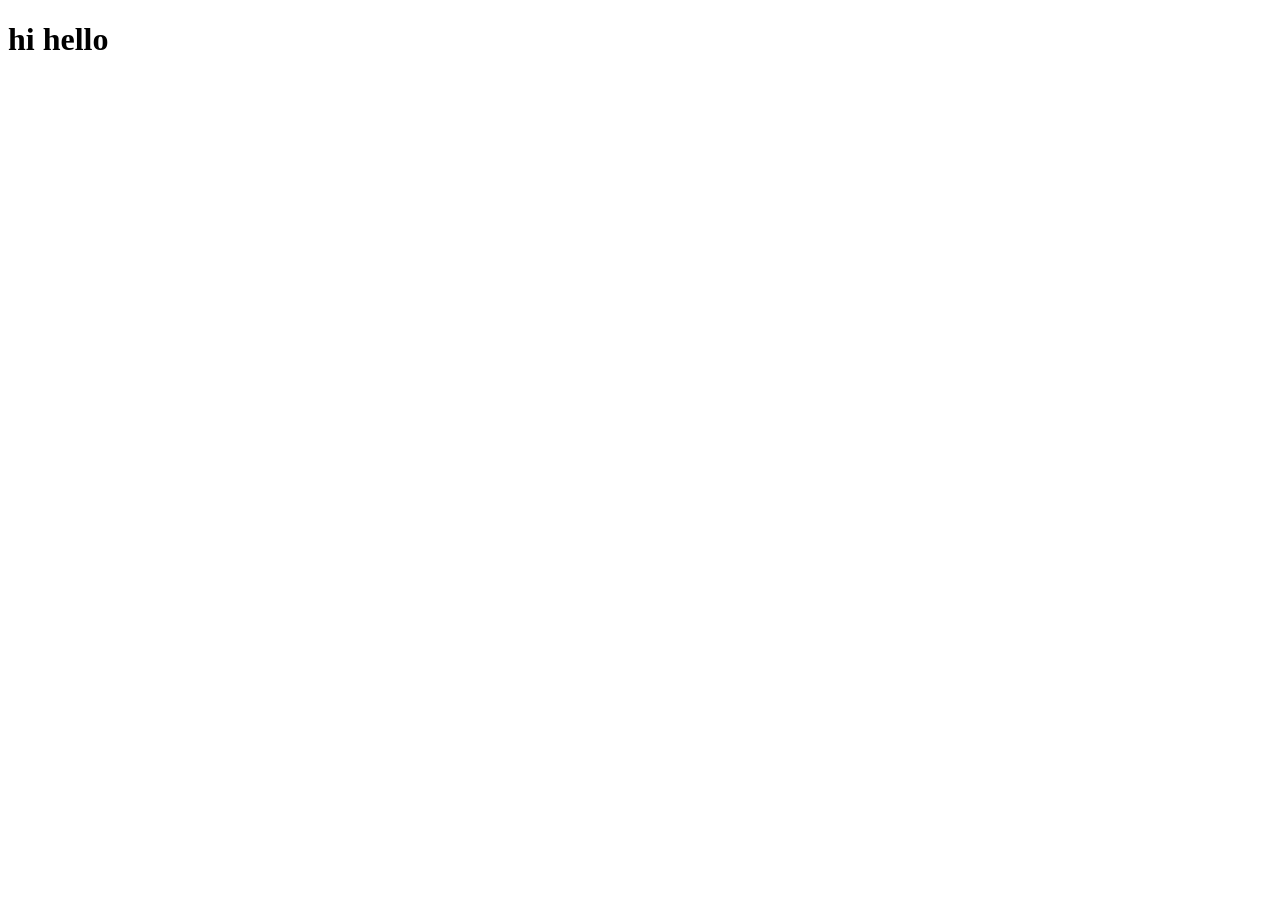
==== index.html @ 27c7dd38 "test" ====
<!DOCTYPE html>
<html lang="en">
<head>
    <meta charset="UTF-8">
    <meta name="viewport" content="width=device-width, initial-scale=1.0">
    <title>Document</title>
</head>
<body>
<h1> hi hello</h1>
</body>
</html>
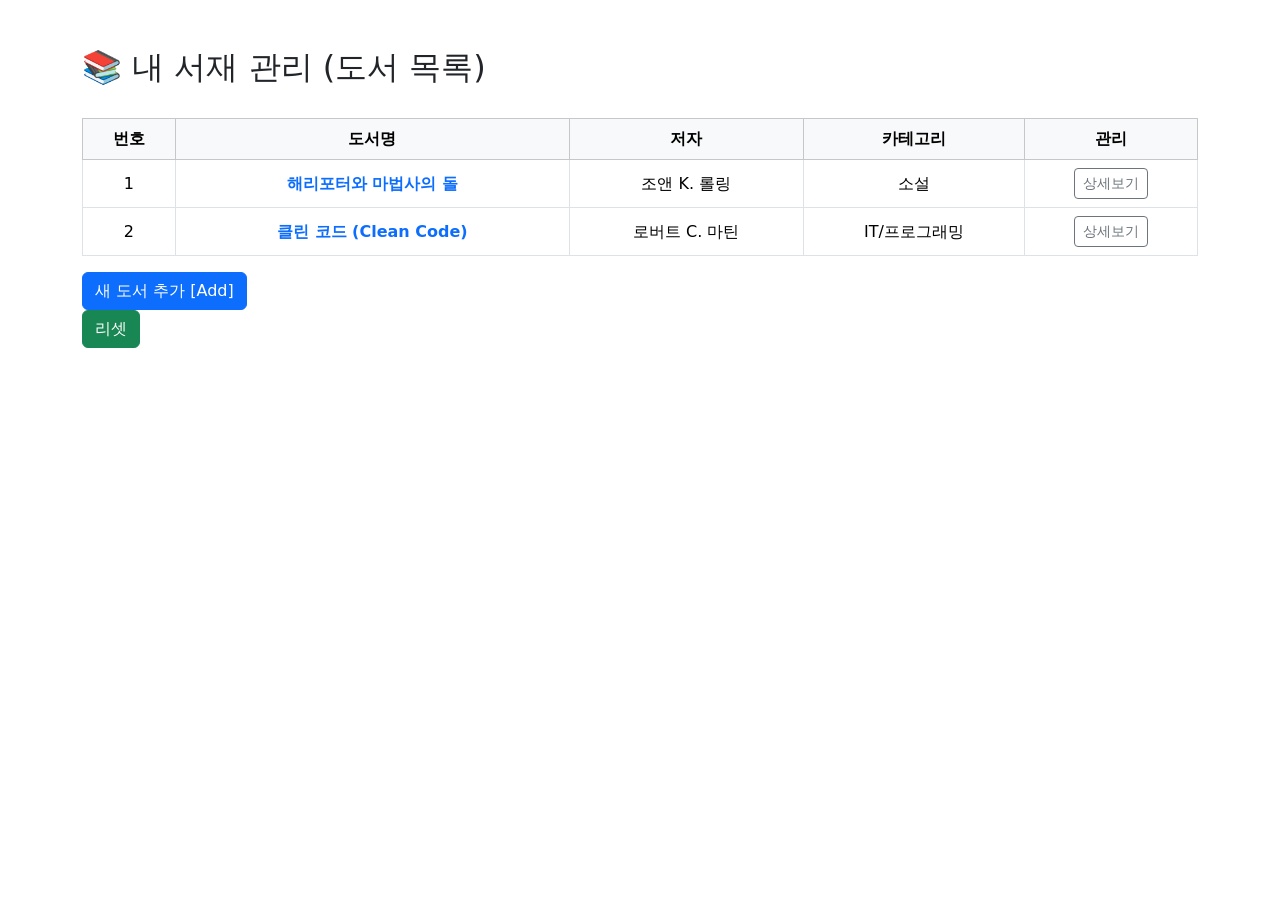
==== commit 474adf8a: "완성된 코드 테스트" ====
--- a/index.html
+++ b/index.html
@@ -1,11 +1,129 @@
 <!DOCTYPE html>
-<html lang="en">
+<html lang="ko">
 <head>
     <meta charset="UTF-8">
     <meta name="viewport" content="width=device-width, initial-scale=1.0">
-    <title>Document</title>
+    <title>도서 관리 시스템</title>
+    <!-- Bootstrap CSS -->
+    <link href="https://cdn.jsdelivr.net/npm/bootstrap@5.3.0/dist/css/bootstrap.min.css" rel="stylesheet">
+    <link rel="stylesheet" href="my.css">
 </head>
 <body>
-<h1> hi hello</h1>
+    <div class="container mt-5">
+        <header class="d-flex justify-content-between align-items-center mb-4">
+            <h2>📚 내 서재 관리 (도서 목록)</h2>
+        
+        </header>
+        <!--
+반응형 웹(rwd/responsive web)
+디스플레이의 크기에 따라 다르게 보이는 웹
+ 구성요소
+ 
+ fluid grid
+ 고정 픽셀대신 %나 fr단위 사용
+
+ flexinle images
+ 이미지가 부모요소
+
+ *inline 과 block의 차이 이해할 것!!!
+
+ media Queries
+ 특정 조건에 따라 css 스타일 적용
+orientation
+min-width
+max-width
+hover,pointer
+(위치가 중요/모바일의 경우css의 가장 마지막에 적용해야함)
+ 
+ *rem단위 찾아보기!!!
+
+ css framework
+ 자주 사용하는 css스타일과 ui컴포넌트를 미리 정의한 도수
+ 대표적
+ bootstrap,tailwind,css bulma
+ 
+ bootstrap사용법
+ 
+ 1)cdn(content delivery network):풀주소를 가지고 와서 사용/소도 빠름
+
+ 2)doenload
+
+ 3)
+
+ 절대패스/상대패스
+ 절대패스(루트기준['/'=루트라고 부름]) 상대패스(지금 내 위치 기준[''..''=부모 '.'=현재])
+ 
+
+ -->
+        <main class="table-responsive">
+            <table class="table table-hover table-bordered text-center align-middle">
+                <thead class="table-light">
+                    <tr>
+                        <th>번호</th>
+                        <th>도서명</th>
+                        <th>저자</th>
+                        <th>카테고리</th>
+                        <th>관리</th>
+                    </tr>
+                </thead>
+                <!-- HTML에서는 안을 비워두고 id만 달아줍니다. -->
+                <tbody id="bookTableBody">
+                </tbody>
+            </table>
+        </main>
+        <footer>
+            <a href="add.html" class="btn btn-primary">새 도서 추가 [Add]</a>
+            <form onsubmit="return reset_data()" action="index.html">
+                <button type="submit" class="btn btn-success">리셋</button>
+            </form> 
+        </footer>
+    </div>
+
+    <!-- 스크립트로 데이터와 표를 연결합니다 -->
+    <script>
+    function reset_data(){
+        localStorage.removeItem('bookData');
+        alert("성공적으로 초기화 되었습니다.")
+    }
+
+
+
+
+    // 1. 'bookData' 메모장이 비어있으면 깨끗한 샘플 데이터를 새로 넣습니다.
+    if (localStorage.getItem('bookData') === null) {
+        const sampleData = [
+            { id: 1, title: '해리포터와 마법사의 돌', author: '조앤 K. 롤링', category: '소설' },
+            { id: 2, title: '클린 코드 (Clean Code)', author: '로버트 C. 마틴', category: 'IT/프로그래밍' }
+        ];
+        localStorage.setItem('bookData', JSON.stringify(sampleData));
+    }
+
+    // 2. 새로운 'bookData' 메모장에서 책 목록 불러오기
+    let books = JSON.parse(localStorage.getItem('bookData')) || [];
+    const tbody = document.getElementById('bookTableBody');
+
+    // 3. 데이터를 화면(표)에 그려주기
+    if (books.length === 0) {
+        tbody.innerHTML = '<tr><td colspan="5">등록된 도서가 없습니다.</td></tr>';
+    } else {
+        books.forEach((book, index) => {
+            const row = `
+                <tr>
+                    <td>${index + 1}</td>
+                    <td><a href="view.html?id=${book.id}" class="text-decoration-none fw-bold">${book.title}</a></td>
+                    <td>${book.author}</td>
+                    <td>${book.category}</td>
+                    <td>
+                        <a href="view.html?id=${book.id}" class="btn btn-sm btn-outline-secondary">상세보기</a>
+                    </td>
+                </tr>
+            `;
+            tbody.innerHTML += row; 
+        });
+    }
+</script>
+</body>
+</html>
+
 </body>
 </html>
--- a/my.css
+++ b/my.css
@@ -0,0 +1,13 @@
+/*
+Page Layout
+Navigation
+Form
+Input
+Select
+Button
+Table / List
+Card
+Header / Foote
+*/
+header{class:"table-responsive"}
+footer{class:mt-4;}
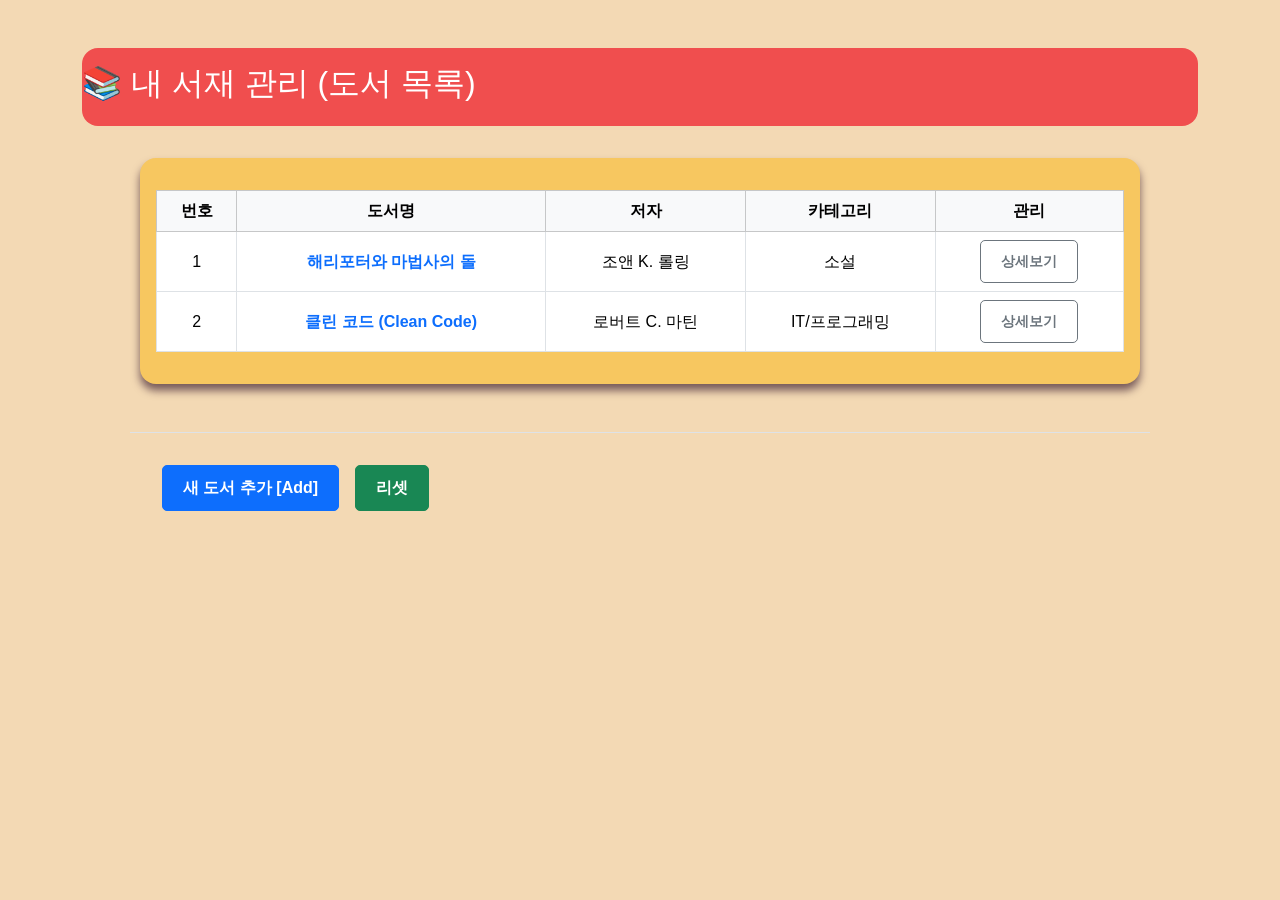
==== commit 14023c68: "완성된 코드 테스트" ====
--- a/index.html
+++ b/index.html
@@ -14,47 +14,6 @@
             <h2>📚 내 서재 관리 (도서 목록)</h2>
         
         </header>
-        <!--
-반응형 웹(rwd/responsive web)
-디스플레이의 크기에 따라 다르게 보이는 웹
- 구성요소
- 
- fluid grid
- 고정 픽셀대신 %나 fr단위 사용
-
- flexinle images
- 이미지가 부모요소
-
- *inline 과 block의 차이 이해할 것!!!
-
- media Queries
- 특정 조건에 따라 css 스타일 적용
-orientation
-min-width
-max-width
-hover,pointer
-(위치가 중요/모바일의 경우css의 가장 마지막에 적용해야함)
- 
- *rem단위 찾아보기!!!
-
- css framework
- 자주 사용하는 css스타일과 ui컴포넌트를 미리 정의한 도수
- 대표적
- bootstrap,tailwind,css bulma
- 
- bootstrap사용법
- 
- 1)cdn(content delivery network):풀주소를 가지고 와서 사용/소도 빠름
-
- 2)doenload
-
- 3)
-
- 절대패스/상대패스
- 절대패스(루트기준['/'=루트라고 부름]) 상대패스(지금 내 위치 기준[''..''=부모 '.'=현재])
- 
-
- -->
         <main class="table-responsive">
             <table class="table table-hover table-bordered text-center align-middle">
                 <thead class="table-light">
@@ -66,7 +25,7 @@
                         <th>관리</th>
                     </tr>
                 </thead>
-                <!-- HTML에서는 안을 비워두고 id만 달아줍니다. -->
+                <!-- HTML에서는 안을 비워두고 id만 달아줌. -->
                 <tbody id="bookTableBody">
                 </tbody>
             </table>
@@ -79,7 +38,7 @@
         </footer>
     </div>
 
-    <!-- 스크립트로 데이터와 표를 연결합니다 -->
+    <!-- 스크립트로 데이터와 표를 연결 -->
     <script>
     function reset_data(){
         localStorage.removeItem('bookData');
@@ -89,7 +48,7 @@
 
 
 
-    // 1. 'bookData' 메모장이 비어있으면 깨끗한 샘플 데이터를 새로 넣습니다.
+    // 1. 'bookData' 메모장이 비어있으면 예시항목샘플 데이터를 새로 넣는다
     if (localStorage.getItem('bookData') === null) {
         const sampleData = [
             { id: 1, title: '해리포터와 마법사의 돌', author: '조앤 K. 롤링', category: '소설' },
@@ -98,7 +57,7 @@
         localStorage.setItem('bookData', JSON.stringify(sampleData));
     }
 
-    // 2. 새로운 'bookData' 메모장에서 책 목록 불러오기
+    // 2. 새로운 'bookData' 소셜 스토리지 에서 책 목록 불러오기
     let books = JSON.parse(localStorage.getItem('bookData')) || [];
     const tbody = document.getElementById('bookTableBody');
 
--- a/my.css
+++ b/my.css
@@ -1,13 +1,141 @@
-/*
-Page Layout
-Navigation
-Form
-Input
-Select
-Button
-Table / List
-Card
-Header / Foote
-*/
-header{class:"table-responsive"}
-footer{class:mt-4;}+
+/* ----------------------------------------
+   1. Page Layout (페이지 뼈대)
+---------------------------------------- */
+/* 폰트와 배경색 기본값 설정 */
+body {
+    background-color: rgba(235, 192, 131, 0.6);
+    font-family: 'Malgun Gothic', sans-serif;
+    color: #765959;
+}
+
+/* 모든 페이지의 메인 콘텐츠 구역을 가운데 정렬하고 넓이 제한 */
+main {
+    max-width: 1000px;
+    margin: 2rem auto; /* 위아래 40px 여백, 좌우 중앙정렬 */
+    padding: 1rem;
+    background-color: rgb(247, 199, 96); /* 본문 영역만 하얗게 강조 */
+    border-radius: 1rem; /* 모서리 둥글게 */
+    box-shadow: 0 0.4rem 0.5rem ; /* 은은한 그림자 */
+}
+
+/* ----------------------------------------
+   2. Header / Footer 
+---------------------------------------- */
+header {
+    background-color: rgb(240, 78, 78); 
+    color: white;
+    padding: 1rem 0;
+    border-radius: 1rem;
+}
+
+footer {
+    display: flex;
+    gap:1rem;
+    text-align: center;
+    padding: 2rem;
+    margin: 3rem;
+    color: #6c757d;
+    font-size: 0.9rem;
+    border-top: 1px solid #dee2e6; /* 위쪽에 얇은 선 */
+}
+
+
+/* ----------------------------------------
+   3. Navigation (메뉴 링크)
+---------------------------------------- */
+nav a {
+    color: white;
+    text-decoration: none; /* 밑줄 제거 */
+    margin: 0 1rem; /* 링크 사이 여백 */
+    font-weight: bold;
+}
+nav a:hover {
+    color: #ffc107; /* 마우스 올리면 노란색으로 변경 */
+}
+
+/* ----------------------------------------
+   4. Form, Input, Select
+---------------------------------------- */
+/* 폼 안의 각 입력 묶음 여백 */
+form .mb-3 {
+    margin-bottom: 1rem; 
+}
+
+/* 입력 칸과 선택 상자의 공통 디자인 */
+input, select {
+    width: 100%; /* 가로로 꽉 차게 */
+    padding: 1rem;
+    border: 1px solid #ced4da;
+    border-radius: 5px; /* 둥근 모서리 */
+    transition: border-color 0.3s; /* 색상이 부드럽게 변함 */
+}
+
+/* 입력 칸에 클릭(포커스)했을 때의 테두리 강조 */
+input:focus, select:focus {
+    border-color: #0d6efd;
+    outline: none; /* 브라우저 기본 파란 테두리 제거 */
+    box-shadow: 0 0 5px rgba(13, 110, 253, 0.3);
+}
+
+/* ----------------------------------------
+   5. Button
+---------------------------------------- */
+/* 공통 버튼 디자인 (부트스트랩 버튼이 있어도 조금 더 예쁘게 다듬기) */
+button, .btn {
+    padding: 10px 20px;
+    border-radius: 5px;
+    font-weight: bold;
+    cursor: pointer;
+    transition: all 0.2s; /* 마우스 올렸을 때 애니메이션 */
+}
+
+button:hover {
+    transform: translateY(-2px); /* 마우스 올리면 살짝 위로 떠오름 */
+}
+
+/* ----------------------------------------
+   6. Table / List
+---------------------------------------- */
+/* 표 공통 디자인 */
+table {
+    width: 100%;
+    border-collapse: collapse; /* 테두리 겹침 방지 */
+    margin-top: 1rem;
+}
+th, td {
+    padding: 15px;
+    border-bottom: 1px solid #dee2e6;
+    text-align: center;
+}
+th {
+    background-color: #f8f9fa;
+    font-weight: bold;
+}
+/* 표 줄에 마우스 올렸을 때 하이라이트 */
+tbody tr:hover {
+    background-color: #f1f3f5; 
+}
+
+/* ----------------------------------------
+   7. Card (상세 페이지용 네모 상자)
+---------------------------------------- */
+.book-card {
+    border: 1px solid #dee2e6;
+    border-radius: 10px;
+    padding: 30px;
+    background-color: #ffffff;
+    box-shadow: 0 0.4rem 0.5rem rgba(0,0,0,0.1);
+    margin-bottom: 20px;
+}
+@media (max-width: 768px) {
+    header {
+        font-size: 0.5rem; /* 모바일에서는 제목 크기를 확 줄임 */
+        color:white;        /* 폰 화면 크기 이하가 되면 빨간색으로 덮어씌움! */
+        background-color: #765959;
+    }
+    
+    table {
+        font-size: 0.8rem; /* 모바일에서는 표 글씨도 작게 줄임 */
+    }
+}
